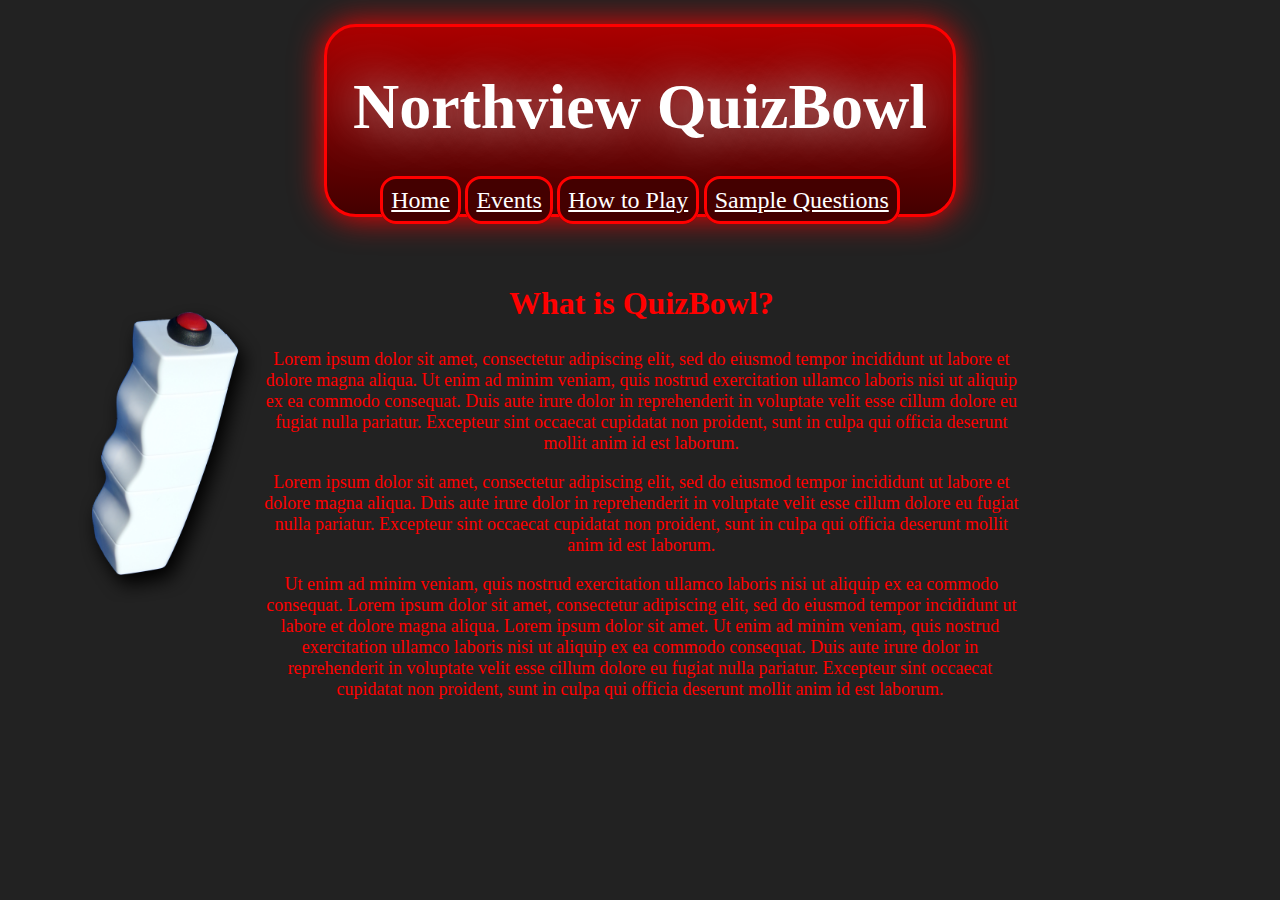
==== index.html @ 2cb1bcec "Add files via upload" ====
<!DOCTYPE html>
<html>
    <head>
        <title>Community Website Service Project</title>
        <link rel="stylesheet" href="style.css">
    </head>
    <body>
        <header>
            <h1>Northview QuizBowl</h1>
            <nav>
                <a href="index.html">Home</a>
                <a href="events.html">Events</a>
                <a href="play.html">How to Play</a>
                <a href="questions.html">Sample Questions</a>
            </nav>
        </header>
        <br><br>
        <main>
            <article>
                <img src="buzzer.png" class="left" id="buzzer" alt="Image of a handheld buzzer">
                <h2>What is QuizBowl?</h2>
                <p>Lorem ipsum dolor sit amet, consectetur adipiscing elit, sed do eiusmod tempor incididunt ut labore et dolore magna aliqua. Ut enim ad minim veniam, quis nostrud exercitation ullamco laboris nisi ut aliquip ex ea commodo consequat. Duis aute irure dolor in reprehenderit in voluptate velit esse cillum dolore eu fugiat nulla pariatur. Excepteur sint occaecat cupidatat non proident, sunt in culpa qui officia deserunt mollit anim id est laborum.</p>
                <p>Lorem ipsum dolor sit amet, consectetur adipiscing elit, sed do eiusmod tempor incididunt ut labore et dolore magna aliqua. Duis aute irure dolor in reprehenderit in voluptate velit esse cillum dolore eu fugiat nulla pariatur. Excepteur sint occaecat cupidatat non proident, sunt in culpa qui officia deserunt mollit anim id est laborum.</p>
                <p>Ut enim ad minim veniam, quis nostrud exercitation ullamco laboris nisi ut aliquip ex ea commodo consequat. Lorem ipsum dolor sit amet, consectetur adipiscing elit, sed do eiusmod tempor incididunt ut labore et dolore magna aliqua. Lorem ipsum dolor sit amet. Ut enim ad minim veniam, quis nostrud exercitation ullamco laboris nisi ut aliquip ex ea commodo consequat. Duis aute irure dolor in reprehenderit in voluptate velit esse cillum dolore eu fugiat nulla pariatur. Excepteur sint occaecat cupidatat non proident, sunt in culpa qui officia deserunt mollit anim id est laborum.</p>
            </article>
        </main>
        <footer>
        </footer>
    </body>    
</html>
---- style.css ----
* {
    text-align: center;
    background-color: #222;
    color: #f00;
    font-size: 18px;
}

header {
    margin-top: 24px;
    margin-left: 25%;
    margin-right: 25%;
    border: solid #f00;
    box-shadow: 0px 0px 32px #f00;
    border-radius: 32px;
    background-image: linear-gradient(to bottom, #a00, #400);
}

nav {
    margin-left: 5%;
    margin-right: 5%;
}

nav a {
    font-size: 24px;
    border: solid #f00;
    border-radius: 16px;
    padding: 8px;
}

nav, nav a, h1 {
    color: #fff;
    background-color: rgba(0, 0, 0, 0.0);
}

nav a {
    background-color: #400;
}

nav a:hover{
    background-color: #800;
}

img#buzzer {
    height: 320px;
}

img#buzzer:hover {
    transform: rotateZ(180deg);
}

img.left {
    margin-left: -25%;
    float: left;
}

img.right {
    margin-right: -25%;
    float: right;
}

article {
    margin-left: 20%;
    margin-right: 20%;
}

h1 {
    font-size: 64px;
    text-shadow: 0px 0px 48px #ccc;
}

h2 {
    font-size: 32px;
}
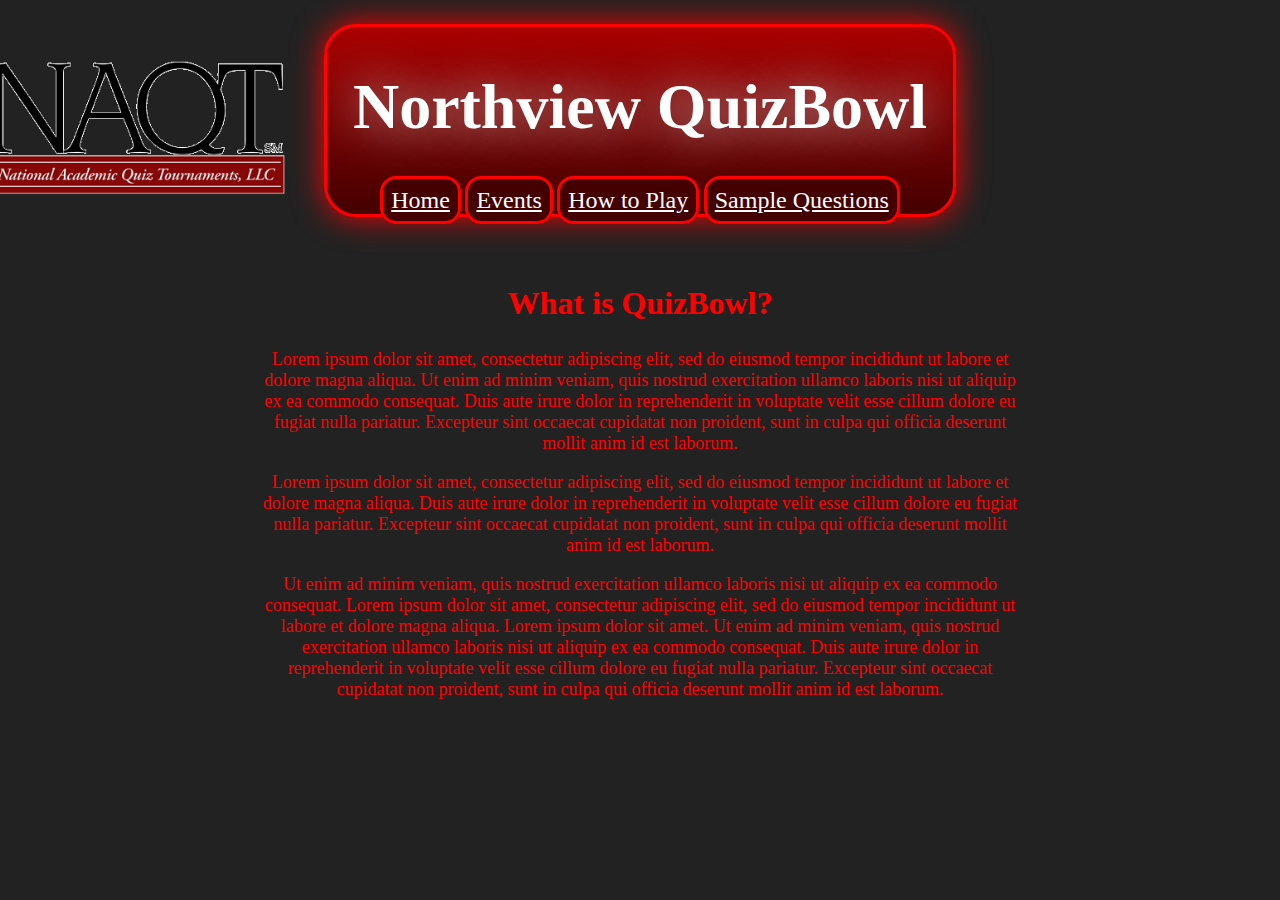
==== commit 57e84843: "Add files via upload" ====
--- a/index.html
+++ b/index.html
@@ -17,7 +17,7 @@
         <br><br>
         <main>
             <article>
-                <img src="buzzer.png" class="left" id="buzzer" alt="Image of a handheld buzzer">
+                <img src="naqt.png" class="left" id="NAQT" alt="National Academic Quiz Tournaments Logo">
                 <h2>What is QuizBowl?</h2>
                 <p>Lorem ipsum dolor sit amet, consectetur adipiscing elit, sed do eiusmod tempor incididunt ut labore et dolore magna aliqua. Ut enim ad minim veniam, quis nostrud exercitation ullamco laboris nisi ut aliquip ex ea commodo consequat. Duis aute irure dolor in reprehenderit in voluptate velit esse cillum dolore eu fugiat nulla pariatur. Excepteur sint occaecat cupidatat non proident, sunt in culpa qui officia deserunt mollit anim id est laborum.</p>
                 <p>Lorem ipsum dolor sit amet, consectetur adipiscing elit, sed do eiusmod tempor incididunt ut labore et dolore magna aliqua. Duis aute irure dolor in reprehenderit in voluptate velit esse cillum dolore eu fugiat nulla pariatur. Excepteur sint occaecat cupidatat non proident, sunt in culpa qui officia deserunt mollit anim id est laborum.</p>
--- a/style.css
+++ b/style.css
@@ -40,12 +40,14 @@
     background-color: #800;
 }
 
-img#buzzer {
-    height: 320px;
+img#NAQT {
+    max-width: 300px;
+    margin-top: -225px;
+    margin-left: -275px;
 }
 
-img#buzzer:hover {
-    transform: rotateZ(180deg);
+img#buzzer {
+    max-height: 320px;
 }
 
 img.left {
@@ -70,4 +72,8 @@
 
 h2 {
     font-size: 32px;
+}
+
+ul {
+    text-align: justify;
 }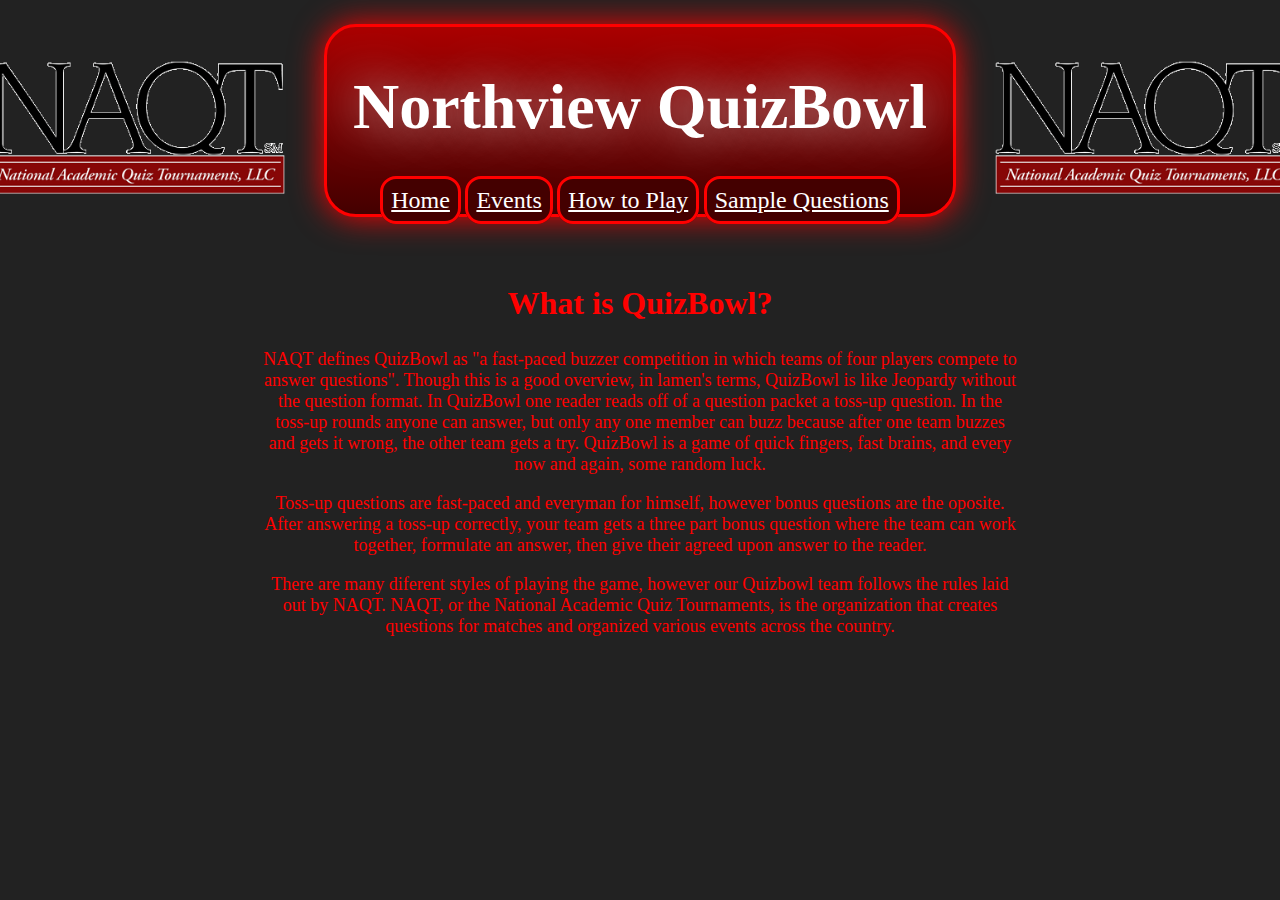
==== commit 306fb776: "Add files via upload" ====
--- a/index.html
+++ b/index.html
@@ -18,10 +18,11 @@
         <main>
             <article>
                 <img src="naqt.png" class="left" id="NAQT" alt="National Academic Quiz Tournaments Logo">
+                <img src="naqt.png" class="right" id="NAQT" alt="National Academic Quiz Tournaments Logo">
                 <h2>What is QuizBowl?</h2>
-                <p>Lorem ipsum dolor sit amet, consectetur adipiscing elit, sed do eiusmod tempor incididunt ut labore et dolore magna aliqua. Ut enim ad minim veniam, quis nostrud exercitation ullamco laboris nisi ut aliquip ex ea commodo consequat. Duis aute irure dolor in reprehenderit in voluptate velit esse cillum dolore eu fugiat nulla pariatur. Excepteur sint occaecat cupidatat non proident, sunt in culpa qui officia deserunt mollit anim id est laborum.</p>
-                <p>Lorem ipsum dolor sit amet, consectetur adipiscing elit, sed do eiusmod tempor incididunt ut labore et dolore magna aliqua. Duis aute irure dolor in reprehenderit in voluptate velit esse cillum dolore eu fugiat nulla pariatur. Excepteur sint occaecat cupidatat non proident, sunt in culpa qui officia deserunt mollit anim id est laborum.</p>
-                <p>Ut enim ad minim veniam, quis nostrud exercitation ullamco laboris nisi ut aliquip ex ea commodo consequat. Lorem ipsum dolor sit amet, consectetur adipiscing elit, sed do eiusmod tempor incididunt ut labore et dolore magna aliqua. Lorem ipsum dolor sit amet. Ut enim ad minim veniam, quis nostrud exercitation ullamco laboris nisi ut aliquip ex ea commodo consequat. Duis aute irure dolor in reprehenderit in voluptate velit esse cillum dolore eu fugiat nulla pariatur. Excepteur sint occaecat cupidatat non proident, sunt in culpa qui officia deserunt mollit anim id est laborum.</p>
+                <p>NAQT defines QuizBowl as "a fast-paced buzzer competition in which teams of four players compete to answer questions". Though this is a good overview, in lamen's terms, QuizBowl is like Jeopardy without the question format. In QuizBowl one reader reads off of a question packet a toss-up question. In the toss-up rounds anyone can answer, but only any one member can buzz because after one team buzzes and gets it wrong, the other team gets a try. QuizBowl is a game of quick fingers, fast brains, and every now and again, some random luck.</p>
+                <p>Toss-up questions are fast-paced and everyman for himself, however bonus questions are the oposite. After answering a toss-up correctly, your team gets a three part bonus question where the team can work together, formulate an answer, then give their agreed upon answer to the reader.</p>
+                <p>There are many diferent styles of playing the game, however our Quizbowl team follows the rules laid out by NAQT. NAQT, or the National Academic Quiz Tournaments, is the organization that creates questions for matches and organized various events across the country.</p>
             </article>
         </main>
         <footer>
--- a/style.css
+++ b/style.css
@@ -40,10 +40,21 @@
     background-color: #800;
 }
 
-img#NAQT {
+img#NAQT.left {
     max-width: 300px;
     margin-top: -225px;
     margin-left: -275px;
+}
+
+img#NAQT.right {
+    max-width: 300px;
+    margin-top: -225px;
+    margin-right: -275px;
+}
+
+img#button {
+    max-width: 450px;
+    margin-left: -500px;
 }
 
 img#buzzer {
@@ -74,6 +85,25 @@
     font-size: 32px;
 }
 
+iframe {
+    width: 90%;
+    height: 400px;
+    margin-top: 16px;
+    margin-bottom: 32px;
+    border-style: none;
+    border-radius: 16px;
+    box-shadow: 0px 0px 24px #c00;
+}
+
 ul {
-    text-align: justify;
+    flex-flow: column;
+}
+
+ul a {
+    list-style-type: none;
+    font-size: 32px;
+}
+
+ul a:hover {
+    color: #f44;
 }